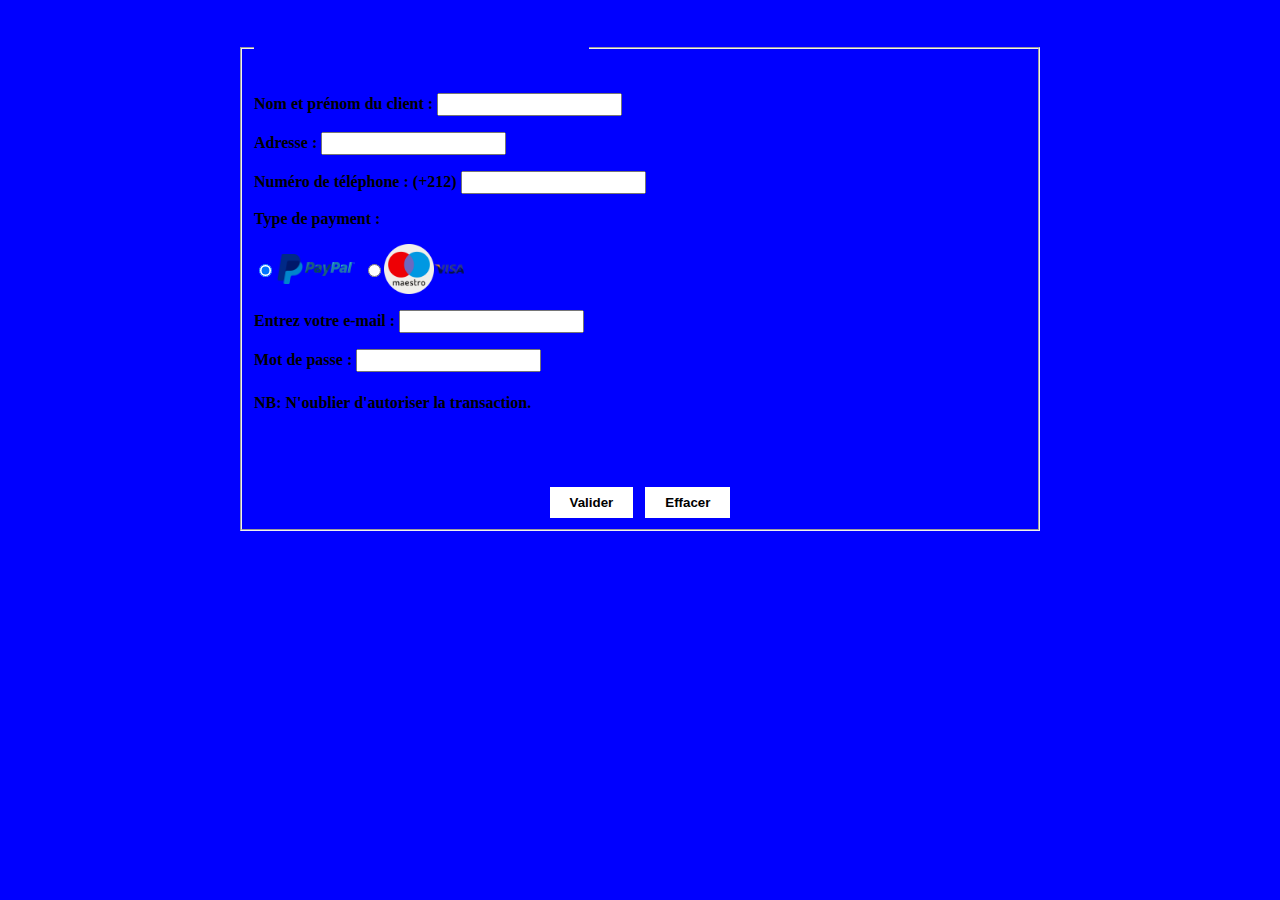
==== TP/index.html @ a6554822 "payement" ====
<!DOCTYPE html>
<html lang="en">
<head>
    <meta charset="UTF-8">
    <meta http-equiv="X-UA-Compatible" content="IE=edge">
    <meta name="viewport" content="width=device-width, initial-scale=1.0">
    <link rel="stylesheet" href="style.css">
    <title>Document</title>
</head>
<body>
    <div style="display: flex;justify-content: center;">
        <fieldset style="width: 800px">
            <legend><h1 style="text-align: center;color: blue;">Iformation de payement</h1></legend>
            <!-- <form action=""> -->
            <form onsubmit="event.preventDefault()">
                <label for="name">Nom et prénom du client :</label>
                <input type="text" id="name"><p>
                <label for="adresse">Adresse :</label>
                <input type="text" id="adresse"><p>
                <label for="num">Numéro de téléphone : (+212)</label>
                <input type="text" id="num"><p>
                Type de payment :<p>
                <div style="display: flex;align-items: center;">
                    <input type="radio" name="mode" class="modepayement" checked><img class="m1" src="ICONS/paypal.png"><img src="ICONS/paypalTxt.png">&nbsp;&nbsp;
                    <input type="radio" name="mode" class="modecarte"><img src="ICONS/maestro.png"><img class="m1" src="ICONS/visa.png">
                </div><p>
                <div class="paypal">
                    <label for="email">Entrez votre e-mail :</label>
                    <input type="text" id="email"><p>
                    <label for="pwd">Mot de passe :</label>
                    <input type="password" id="pwd"><p>
                    <h4>NB: N'oublier d'autoriser la transaction.</h4>
                </div>
                <div class="carte hide">
                    <label>Sélectionnez le type de la carte</label>
                    <select>
                        <option>Visa</option>
                        <option>Master Carte</option>
                        <option>CMI</option>
                        <option>Discover</option>
                    </select>
                    <label for="num_carte">Numéro de la carte : </label>
                    <input type="text" id="num_carte"><p>
                    <label>Expiration Fin</label>
                    <input type="number" min="1" max="6" value="1">
                    <input type="number" min="2013" max="2022" value="2013">
                    <label for="code_ver">Code de vérification : </label>
                    <input type="text" style="width: 60px;" id="code_ver">
                </div>
                <div class="error">
                    <h4 id="error"></h4>
                </div>
                <div style="display: flex;justify-content: center;">
                    <button id="button">Valider</button>
                    <button type="reset">Effacer</button>
                </div>
            </form>
            <!-- </form> -->
        </fieldset>
    </div>
    <script src="script.js"></script>
</body>
</html>
---- TP/style.css ----
*{box-sizing: border-box;}
body{font-weight: bold;background-color: blue;}  
img{width: 50px;padding: 0;}
.m1{width: 30px;}
button{margin: 0 5px;background-color: white;padding: 8px 20px;border: 1px solid blue;font-weight: bold;}
button:hover{background-color: rgb(104, 104, 228);color: white;border: none;}
button:active{background-color: blue;}
input{height: 23px;}
.hide{display: none;}
.error{
    display: flex;
    align-items: center;
    justify-content: center;
}
.error >*{
    display: inline-block;
    padding: 5px 20px;
    transform: scale(1,0);
    transition: 0.5s;
}
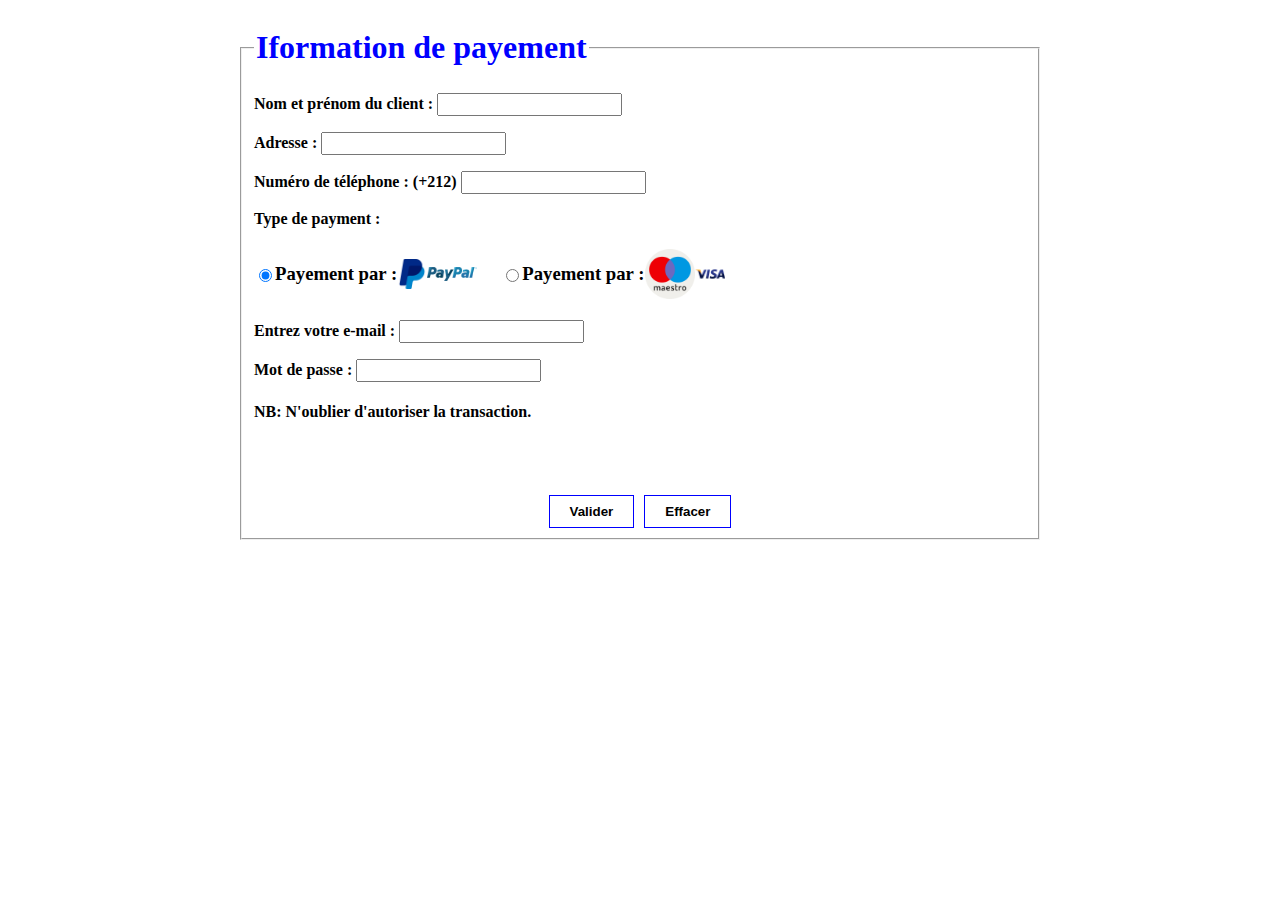
==== commit 1ccacb8e: "BANK" ====
--- a/TP/index.html
+++ b/TP/index.html
@@ -9,7 +9,7 @@
 </head>
 <body>
     <div style="display: flex;justify-content: center;">
-        <fieldset style="width: 800px">
+        <fieldset style="width: 800px;">
             <legend><h1 style="text-align: center;color: blue;">Iformation de payement</h1></legend>
             <!-- <form action=""> -->
             <form onsubmit="event.preventDefault()">
@@ -21,8 +21,8 @@
                 <input type="text" id="num"><p>
                 Type de payment :<p>
                 <div style="display: flex;align-items: center;">
-                    <input type="radio" name="mode" class="modepayement" checked><img class="m1" src="ICONS/paypal.png"><img src="ICONS/paypalTxt.png">&nbsp;&nbsp;
-                    <input type="radio" name="mode" class="modecarte"><img src="ICONS/maestro.png"><img class="m1" src="ICONS/visa.png">
+                    <input type="radio" name="mode" class="modepayement" checked><h3>Payement par : </h3><img class="m1" src="ICONS/paypal.png"><img src="ICONS/paypalTxt.png">&nbsp;&nbsp;&nbsp;&nbsp;&nbsp;&nbsp;
+                    <input type="radio" name="mode" class="modecarte"><h3>Payement par : </h3><img src="ICONS/maestro.png"><img class="m1" src="ICONS/visa.png">
                 </div><p>
                 <div class="paypal">
                     <label for="email">Entrez votre e-mail :</label>
--- a/TP/style.css
+++ b/TP/style.css
@@ -1,5 +1,5 @@
 *{box-sizing: border-box;}
-body{font-weight: bold;background-color: blue;}  
+body{font-weight: bold;}  
 img{width: 50px;padding: 0;}
 .m1{width: 30px;}
 button{margin: 0 5px;background-color: white;padding: 8px 20px;border: 1px solid blue;font-weight: bold;}
